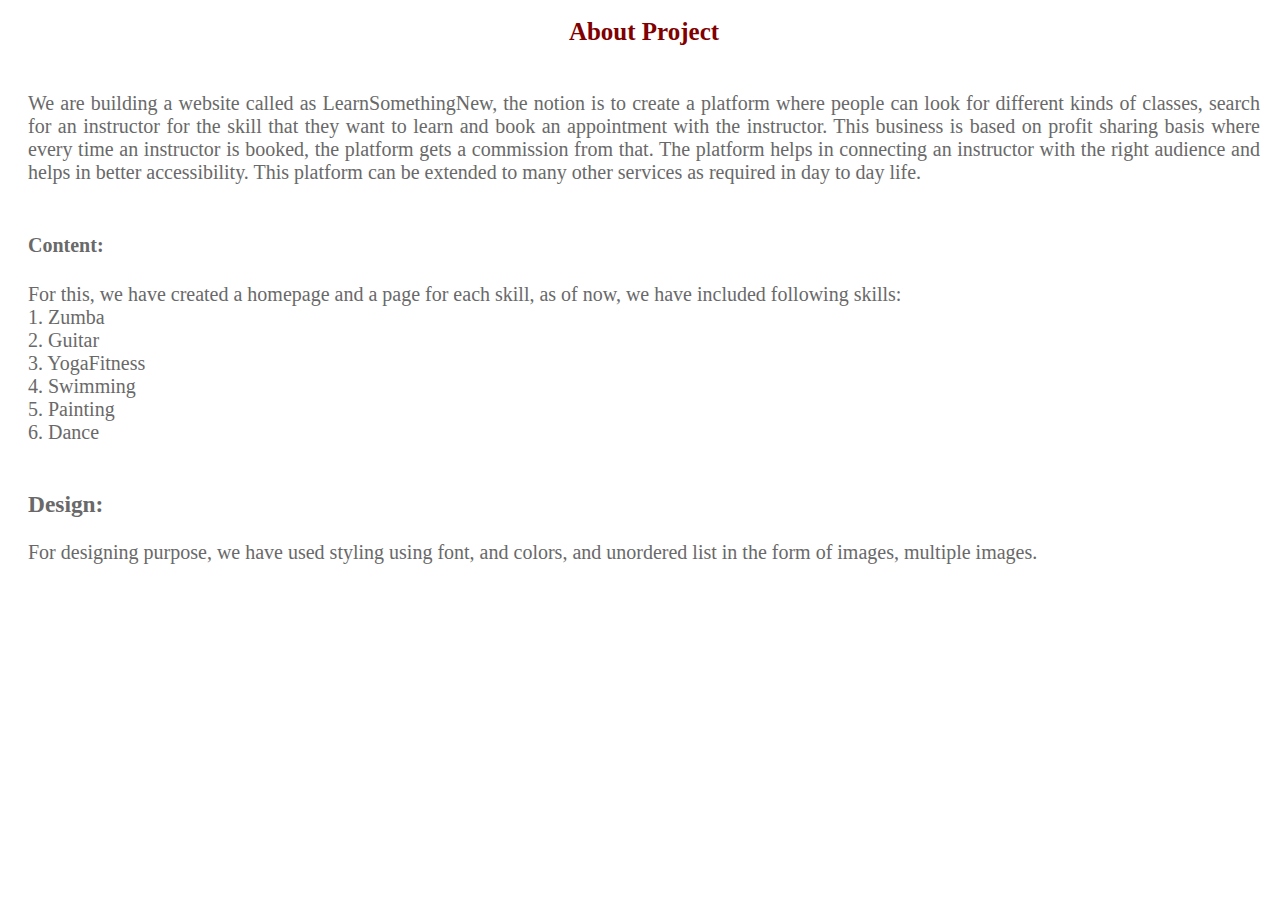
==== AboutProject.html @ e8b84ea0 "Changes made to CSS and All HTML files for designing and functioning, added one HTML for AboutProjec" ====
﻿<!--Your HTML code here-->
<!DOCTYPE html>
<html lang="en">

<head>
    <meta charset="UTF-8">
    <meta name="viewport" content="width=device-width, initial-scale=1.0">
    <meta http-equiv="X-UA-Compatible" content="ie=edge">
    <link rel="stylesheet" type="text/css" href="./css/main.css">
    <title>LearnSomethingNew</title>
</head>

<body>
    <div class="container">
        <div class="middle">
            <div class="fontClass">

                <h3 class="headings">About Project</h3>
                <br /><br />
                We are building a website called as LearnSomethingNew, the notion is to create a platform where people can look for different kinds of classes, search for an instructor for the skill that they want to learn and book an appointment with the instructor.
                This business is based on profit sharing basis where every time an instructor is booked, the platform gets a commission from that. The platform helps in connecting an instructor with the right audience and helps in better accessibility.
                This platform can be extended to many other services as required in day to day life.
                <br /><br />

                <h4>Content:</h4>

                For this, we have created a homepage and a page for each skill, as of now, we have included following skills:
                <br />
                1. Zumba
                <br />
                2. Guitar
                <br />
                3. YogaFitness
                <br />
                4. Swimming
                <br />
                5. Painting
                <br />
                6. Dance
                <br /><br />



                      <h3>Design:</h3> 
                For designing purpose, we have used styling using font, and colors, and unordered list in the form of images, multiple images.

            </div>
        </div>
    </div>
    <!--JS link-->
    <script src="./js/main.js"></script>
</body>

</html>
---- css/main.css ----
/**
Sample css code
*/
/* Set height to 100% for body and html to enable the background image to cover the whole page: */
body,
html {
  height: 100%;
}

/*Set background image*/
.container {
  background-image: url('https://doc-10-ao-docs.googleusercontent.com/docs/securesc/ha0ro937gcuc7l7deffksulhg5h7mbp1/r085o9ungppbiokopob2sfbekae4uqbb/1537920000000/14802840322886517493/*/110cT8sl-pOiHGgj9yToPkAqAzrr-RNfb');
  height: 100%;
  background-position: center;
  background-size: cover;
}

/* Position text in the middle */
.middle {
    position: absolute;
    color: dimgrey;
    top: 2%;
    /* left: 39%;*/
    text-align: justify;
    font-size: 20px;
    width: 700 px;
    margin: 0 auto;
    margin-left: 20px;
    margin-right: 20px;
    margin-bottom: 20px;
}

/*Set circle in unordered list*/
.middle ul {
  list-style-type: circle;
}

/*Set text inside li tag to left*/
    .middle ul li {
        text-align: left !important;
        display: inline;
    }

/*Set text color for a tag inside middle class and ul>li element*/
.middle ul li a {
  color: black;
}

/*Change text color and decoration for a tags inside middle class and ul>li element*/
.middle ul li a:hover {
  color: red;
  text-decoration: none;
}

/*Style settings for Headings*/
.headings {
    position: center;
    color: maroon;
    top: 2%;
    /* left: 39%;*/
    text-align: center;
    font-size: 25px;
    width: 800 px;
    margin: 0 auto;
}


table {
    font-family: arial, sans-serif;
    border-collapse: collapse;
    width: 100%;
    color:maroon;
}

td, th {
    border: 1px solid skyblue;
    text-align: left;
    padding: 8px;
}

tr:nth-child(even) {
    background-color: skyblue;
}
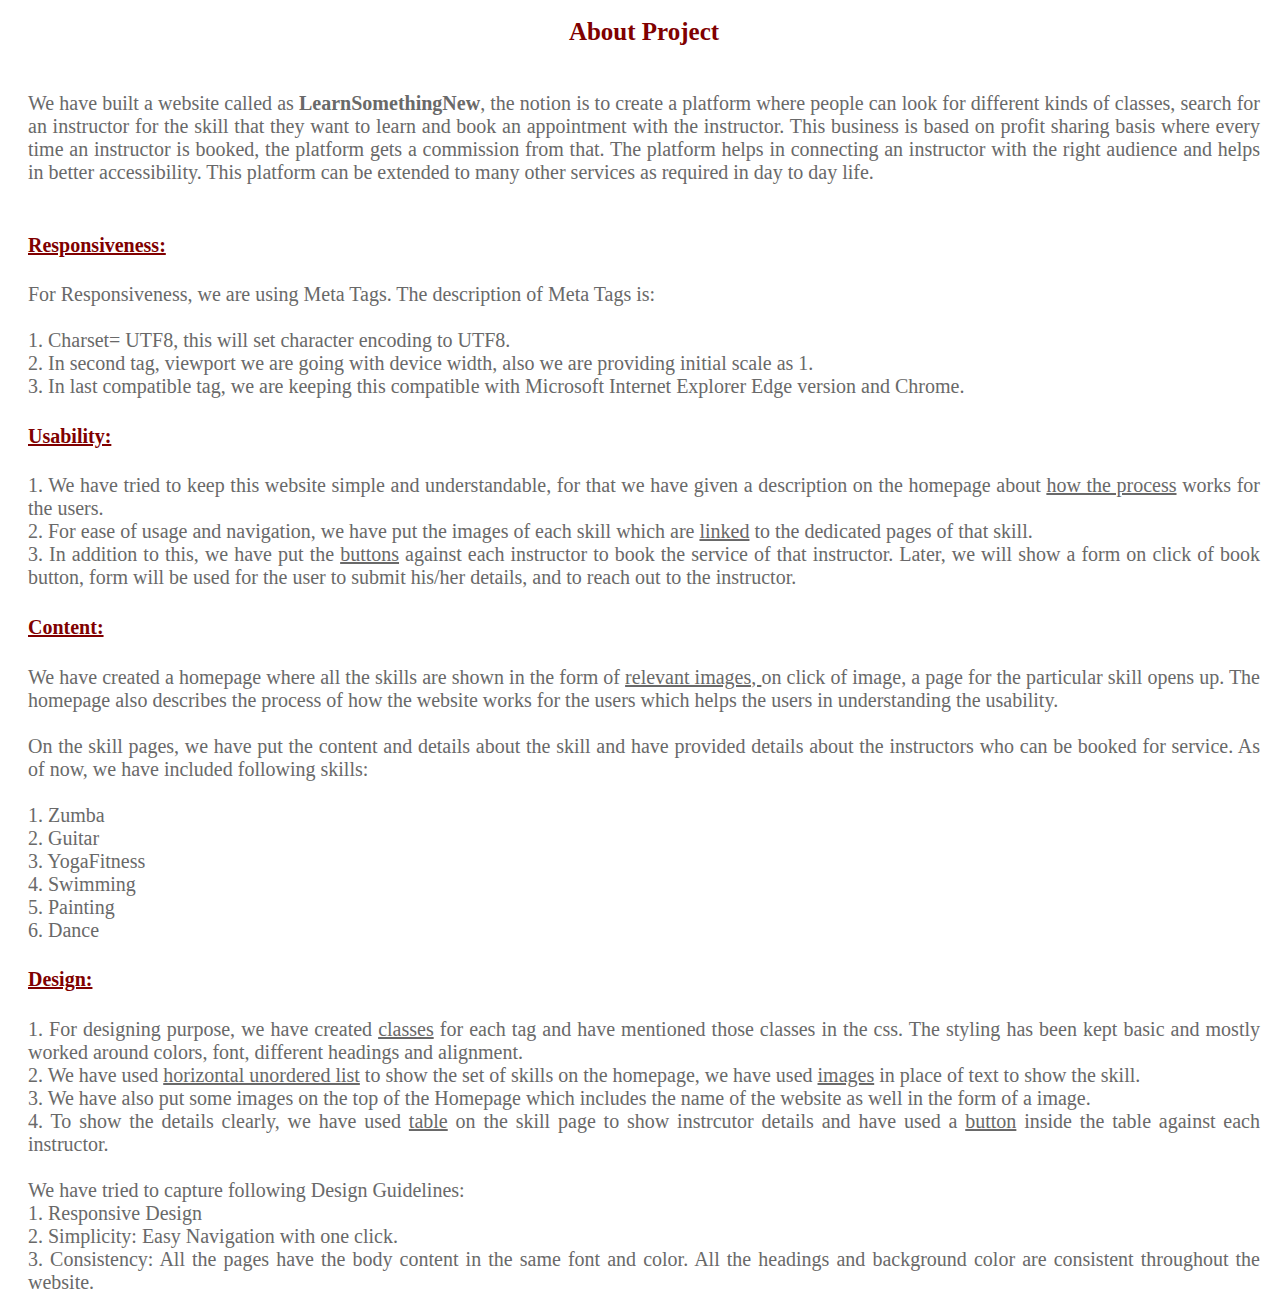
==== commit ffdbbd2a: "Details added to AboutProject.html" ====
--- a/AboutProject.html
+++ b/AboutProject.html
@@ -5,9 +5,9 @@
 <head>
     <meta charset="UTF-8">
     <meta name="viewport" content="width=device-width, initial-scale=1.0">
-    <meta http-equiv="X-UA-Compatible" content="ie=edge">
+    <meta http-equiv="X-UA-Compatible" content="ie=edge,chrome=1">
     <link rel="stylesheet" type="text/css" href="./css/main.css">
-    <title>LearnSomethingNew</title>
+    <title>About Project</title>
 </head>
 
 <body>
@@ -17,15 +17,43 @@
 
                 <h3 class="headings">About Project</h3>
                 <br /><br />
-                We are building a website called as LearnSomethingNew, the notion is to create a platform where people can look for different kinds of classes, search for an instructor for the skill that they want to learn and book an appointment with the instructor.
+                We have built a website called as <b>LearnSomethingNew</b>, the notion is to create a platform where people can look for different kinds of classes, search for an instructor for the skill that they want to learn and book an appointment with the instructor.
                 This business is based on profit sharing basis where every time an instructor is booked, the platform gets a commission from that. The platform helps in connecting an instructor with the right audience and helps in better accessibility.
                 This platform can be extended to many other services as required in day to day life.
                 <br /><br />
 
-                <h4>Content:</h4>
+                <h4 style="color: maroon"><u>Responsiveness:</u></h4>
+                For Responsiveness, we are using Meta Tags. The description of Meta Tags is:
 
-                For this, we have created a homepage and a page for each skill, as of now, we have included following skills:
-                <br />
+                <br /> <br />
+                1. Charset= UTF8, this will set character encoding to UTF8.
+                <br>
+
+                2. In second tag, viewport we are going with device width, also we are providing initial scale as 1.
+                <br>
+
+                3. In last compatible tag, we are keeping this compatible with Microsoft Internet Explorer Edge version and Chrome.
+                <br>
+                <h4 style="color: maroon"><u>Usability:</u></h4>
+                1. We have tried to keep this website simple and understandable, for that we have given
+                a description on the homepage about <u>how the process</u>  works for the users. <br />
+                2. For ease of usage and navigation, we have put the images of each skill
+                which are <u>linked</u> to the dedicated pages of that skill. <br />
+                3. In addition to this, we have put the <u>buttons</u> against each instructor to book the service of that instructor.
+                Later, we will show a form on click of book button, form will be used for the user to submit his/her details, and to reach out to the instructor.
+
+                <h4 style="color: maroon"><u>Content:</u></h4>
+
+                We have created a homepage where all the skills are shown in the form of <u>
+                    relevant images,
+                </u>
+                on click of image, a page for the particular skill opens up. The homepage also describes
+                the process of how the website works for the users which helps the users in understanding the usability.
+                <br /><br />
+                On the skill pages, we have put the content and details about the skill and
+                have provided details about the instructors who can be booked for service.
+                As of now, we have included following skills:
+                <br /><br />
                 1. Zumba
                 <br />
                 2. Guitar
@@ -37,12 +65,23 @@
                 5. Painting
                 <br />
                 6. Dance
-                <br /><br />
+                <br />
 
 
 
-                      <h3>Design:</h3> 
-                For designing purpose, we have used styling using font, and colors, and unordered list in the form of images, multiple images.
+                <h4 style="color: maroon"><u>Design:</u></h4>
+
+                1. For designing purpose, we have created <u>classes</u> for each tag and have mentioned those classes in the css. The styling has been kept basic and mostly worked around colors, font, different headings and alignment.<br />
+                2. We have used <u>horizontal unordered list</u> to show the set of skills on the homepage, we have used <u>images</u> in place of text to show the skill.<br />
+                3. We have also put some images on the top of the Homepage which includes the name of the website as well in the form of a image.<br />
+                4. To show the details clearly, we have used <u>table</u> on the skill page to show instrcutor details and have used a <u>button</u> inside the table against each instructor.
+                <br /><br />
+                We have tried to capture following Design Guidelines:<br />
+                1. Responsive Design<br />
+               2. Simplicity: Easy Navigation with one click.<br />
+                3. Consistency: All the pages have the  body content in the same font and color. All the headings and background color are consistent throughout the website.
+
+
 
             </div>
         </div>
